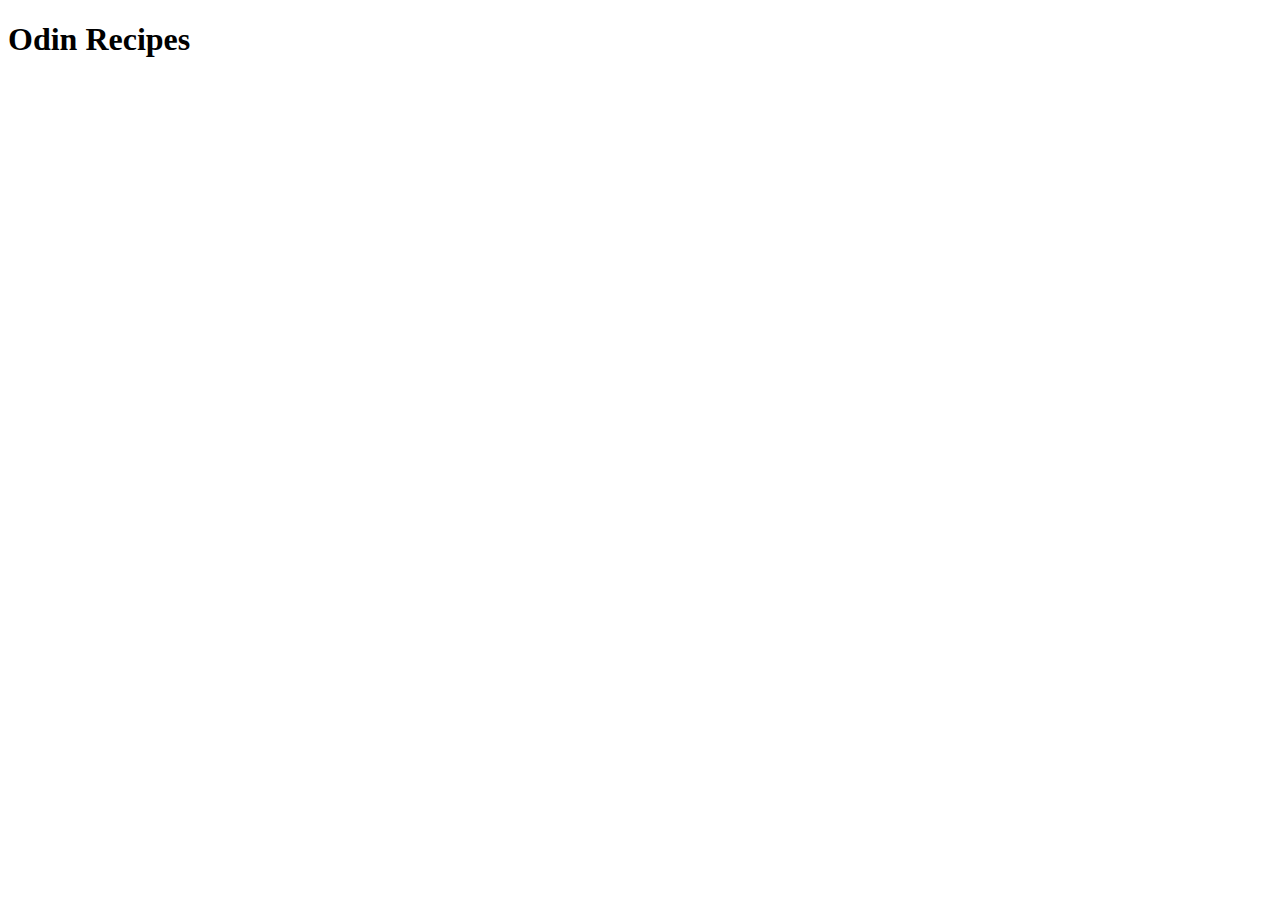
==== index.html @ 2bce27a9 "test" ====
<!DOCTYPE html>
<html lang="en">
  <head>
    <meta charset="UTF-8">
    <meta http-equiv="X-UA-Compatible" content="IE=edge">
    <meta name="viewport" content="width=device-width, initial-scale=1.0">
    <title>Methods for Adding CSS</title>
  </head>
  <body>
  <h1>Odin Recipes</h1>
  </body>
</html>
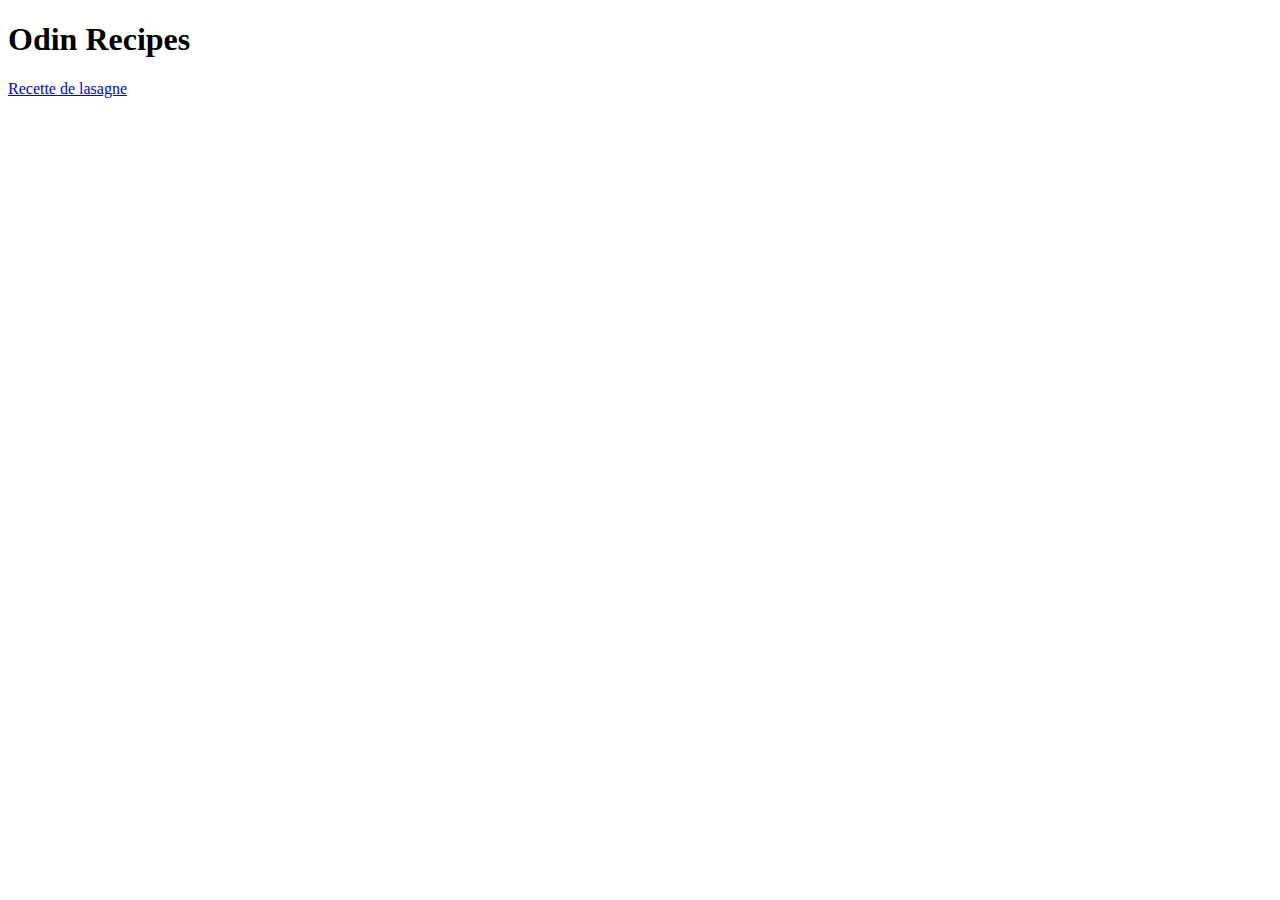
==== commit a1df4031: "Ajout CSS" ====
--- a/index.html
+++ b/index.html
@@ -1,12 +1,13 @@
 <!DOCTYPE html>
 <html lang="en">
   <head>
-    <meta charset="UTF-8">
-    <meta http-equiv="X-UA-Compatible" content="IE=edge">
-    <meta name="viewport" content="width=device-width, initial-scale=1.0">
+    <meta charset="UTF-8" />
+    <meta http-equiv="X-UA-Compatible" content="IE=edge" />
+    <meta name="viewport" content="width=device-width, initial-scale=1.0" />
     <title>Methods for Adding CSS</title>
   </head>
   <body>
-  <h1>Odin Recipes</h1>
+    <h1>Odin Recipes</h1>
+    <a href="recipes/lasagna.html" target="_blank">Recette de lasagne</a>
   </body>
-</html>+</html>
